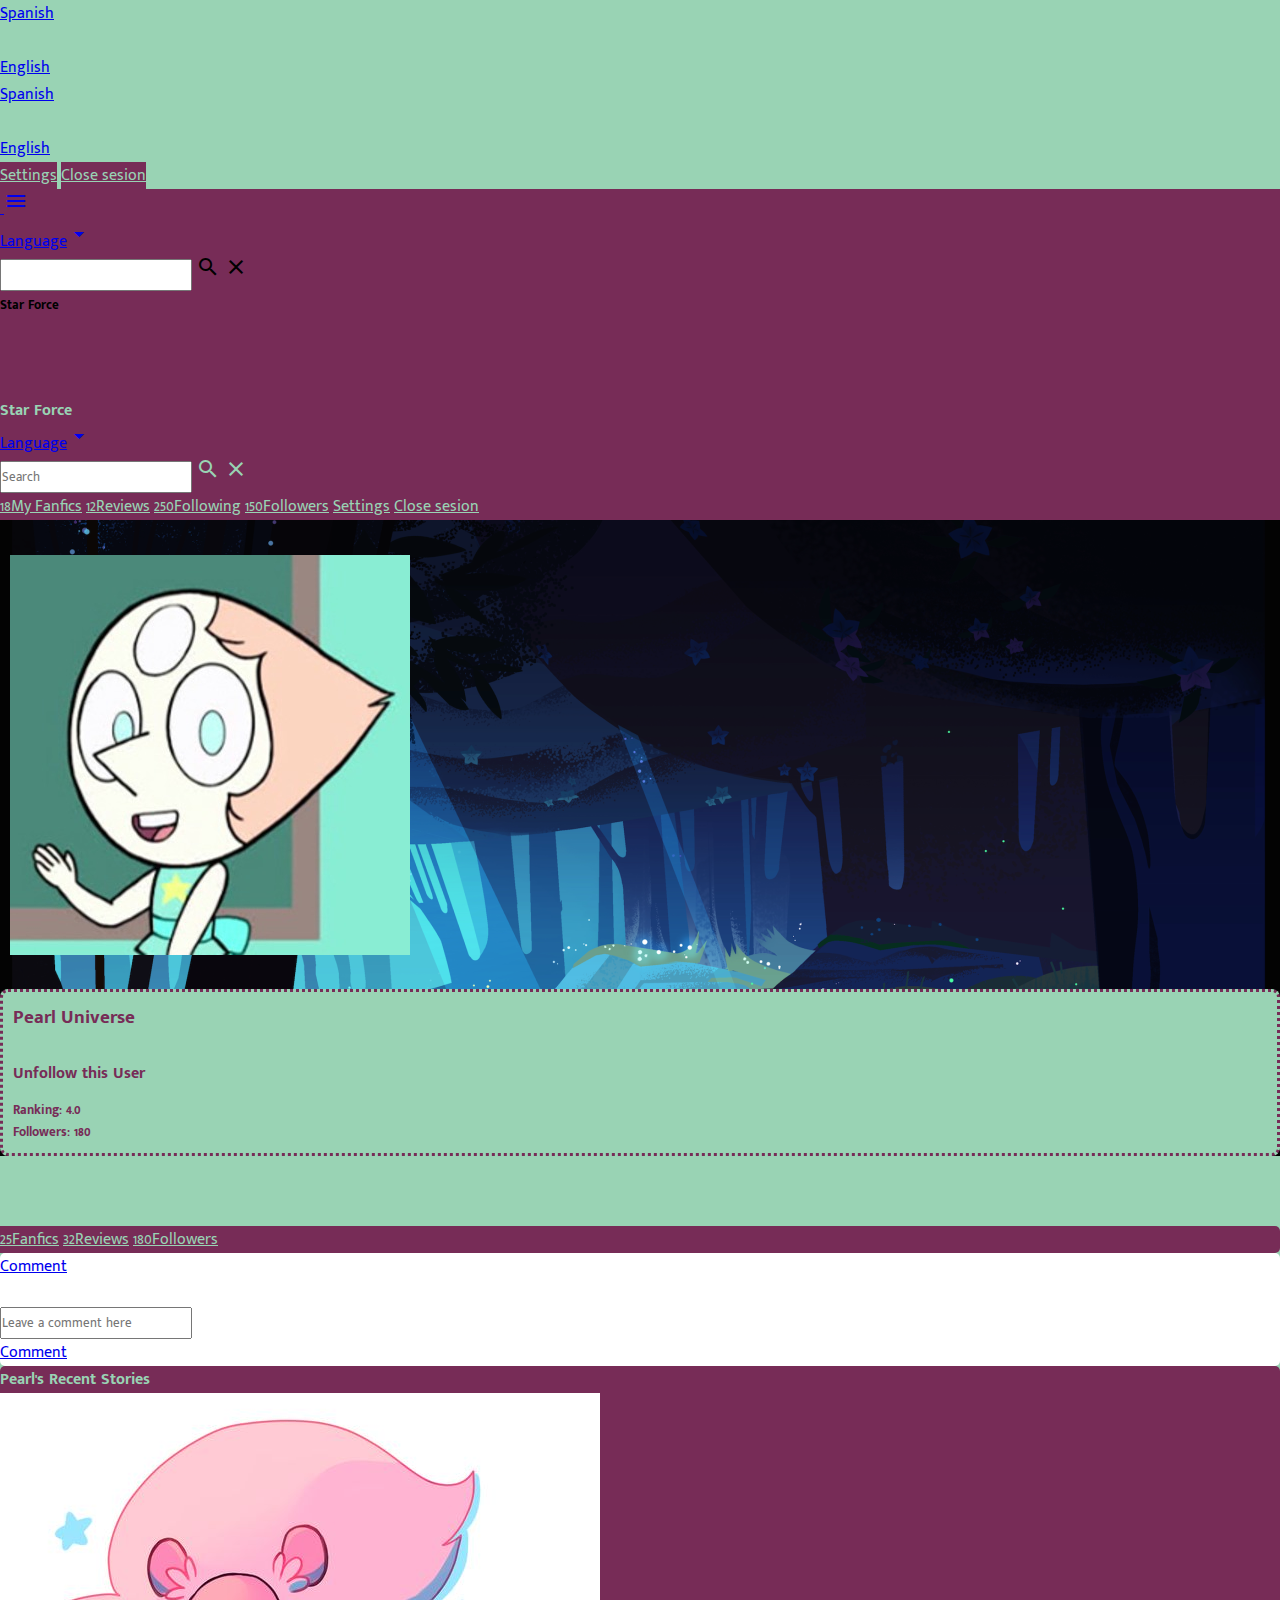
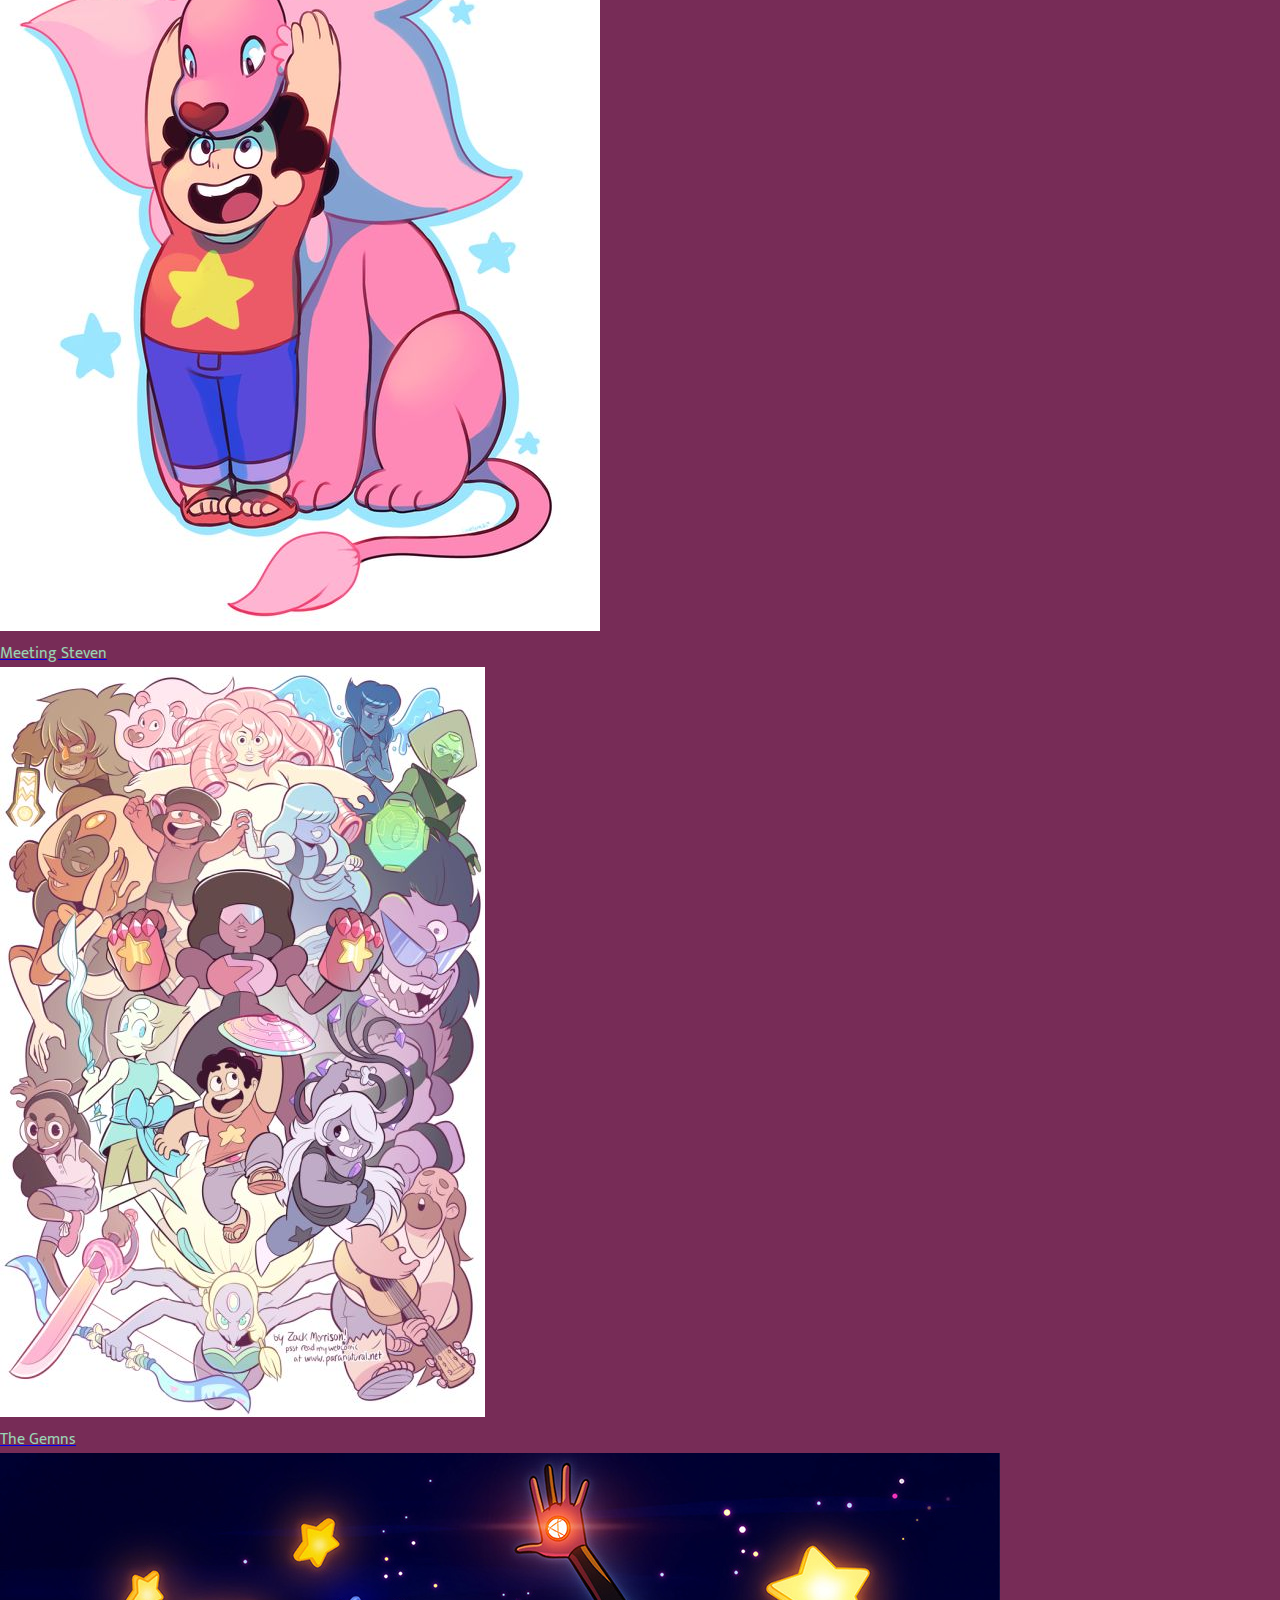
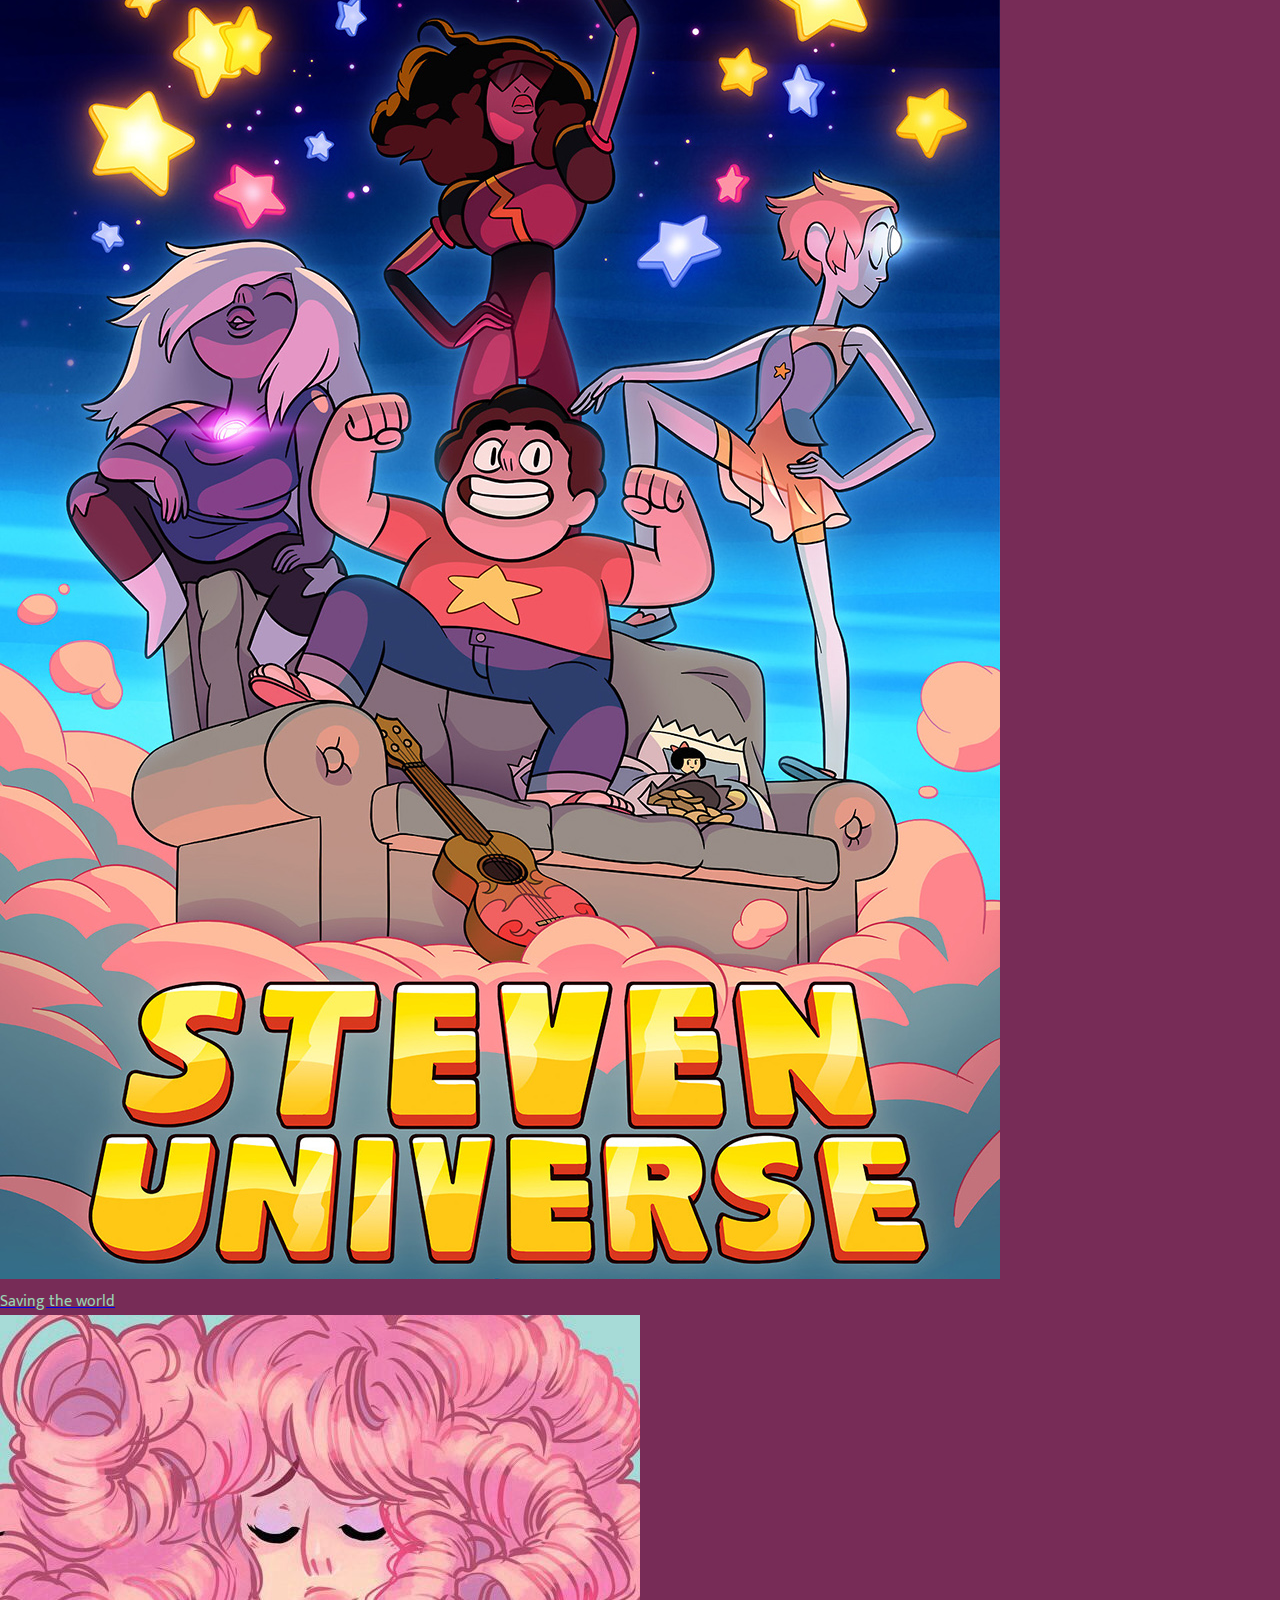
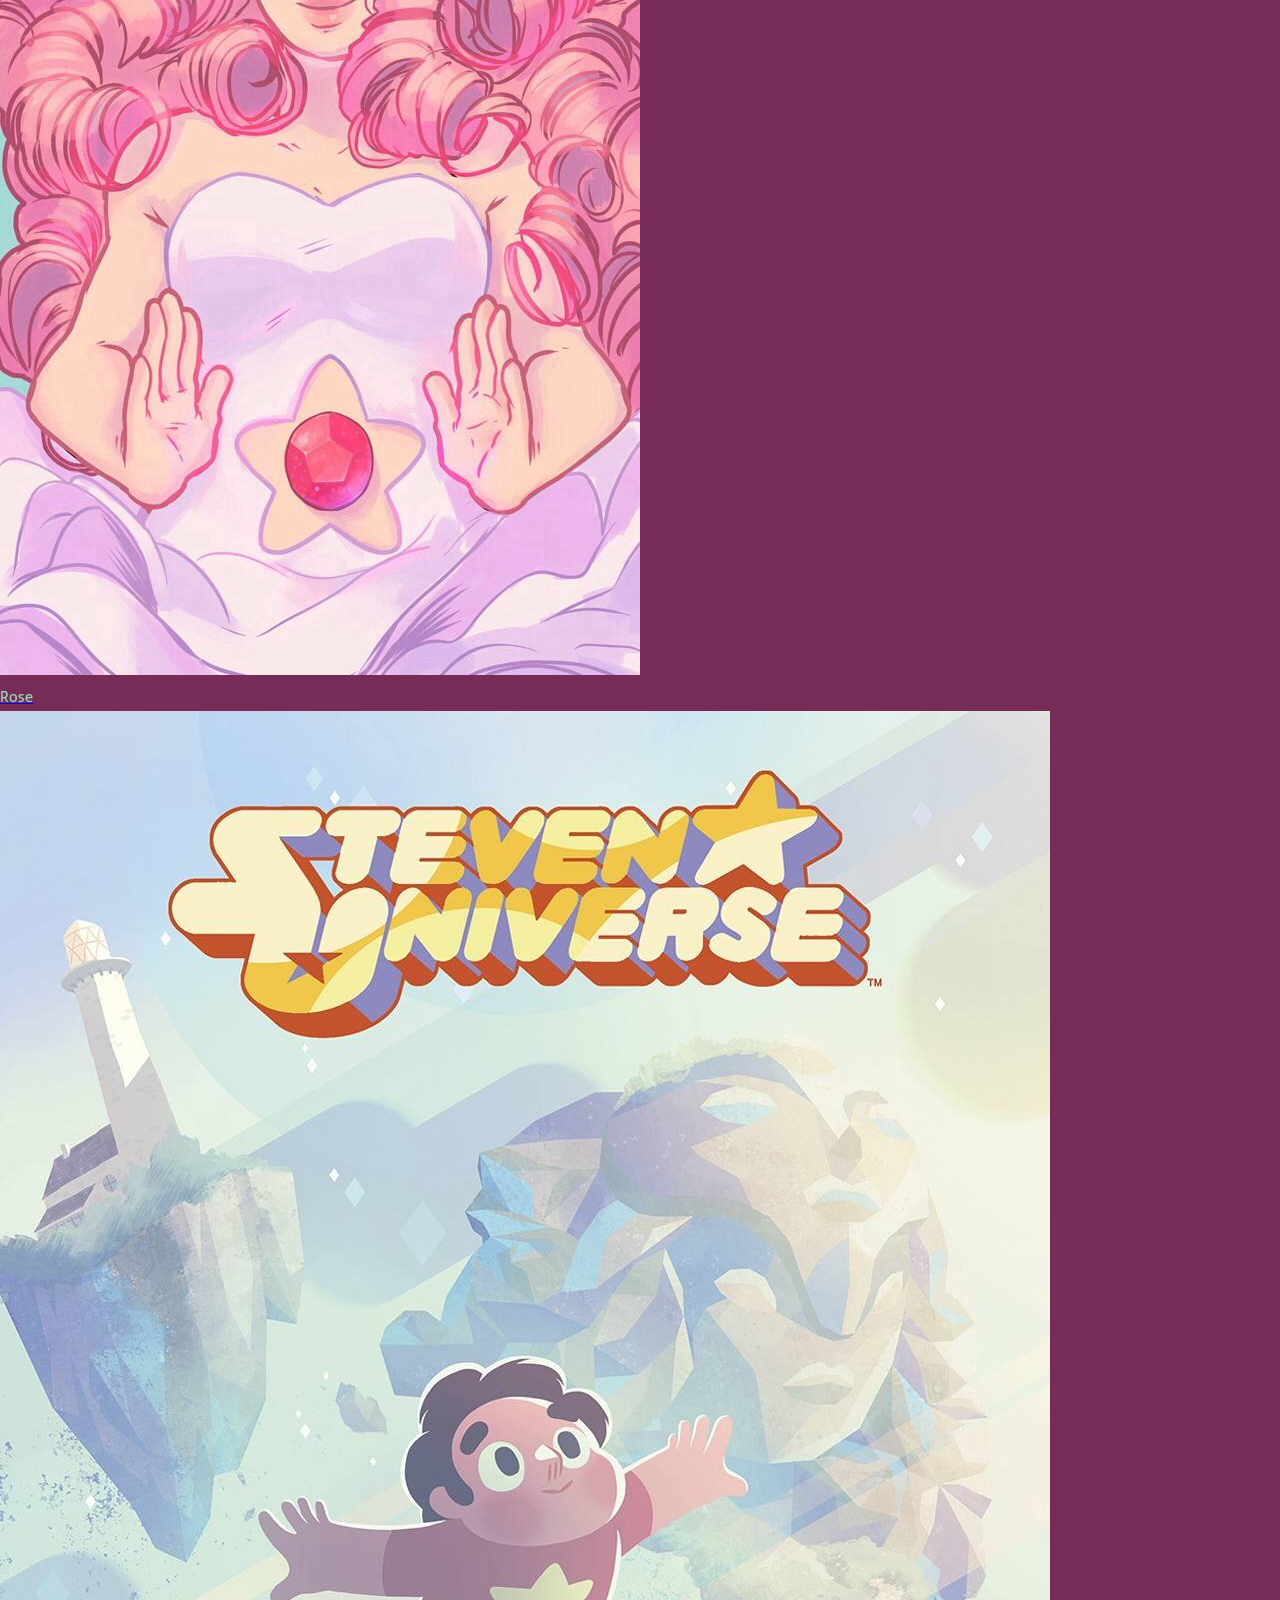
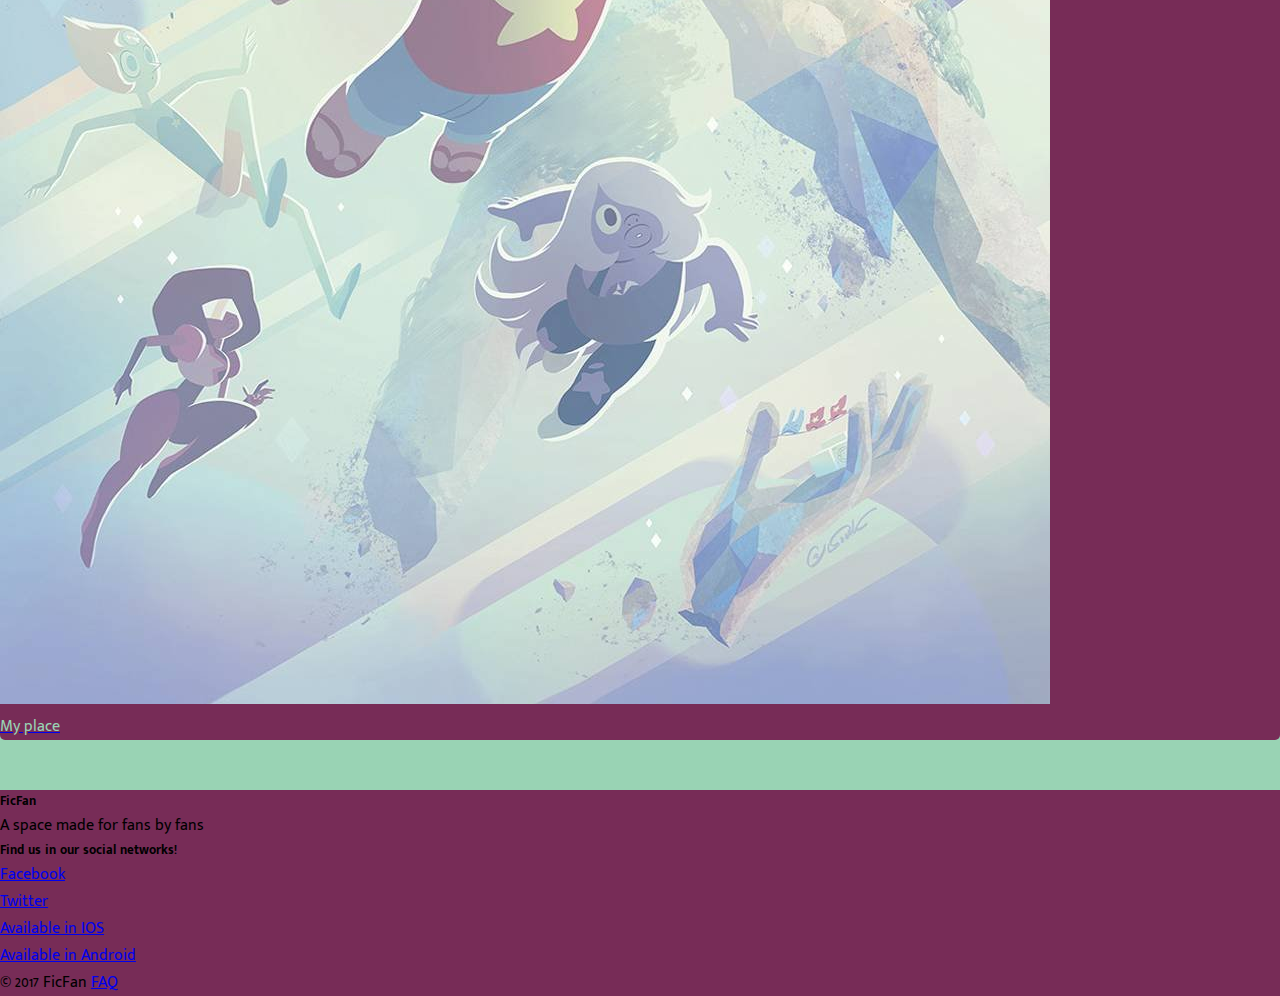
==== friend.html @ 07474cf7 "tercer html" ====
<!DOCTYPE html>
<html lang="en">
<head>
	<meta charset="UTF-8">
	<title>FicFan</title>
	<meta name="viewport" content="width=device-width, initial-scale=1.0, maximum-scale=1.0">
  <link rel="stylesheet" href="https://cdnjs.cloudflare.com/ajax/libs/materialize/0.100.2/css/materialize.min.css">
  <link href="https://fonts.googleapis.com/icon?family=Material+Icons" rel="stylesheet">
   <!-- Mukta Malar Tipografía -->
  <link href="https://fonts.googleapis.com/css?family=Mukta+Malar:400,500,700,800" rel="stylesheet">
  <link rel="stylesheet" href="assets/css/style.css">
  <link rel="stylesheet" href="assets/css/style.css">
</head>
<body>
	<!-- NavBar -->
	<ul id="dropdown1" class="dropdown-content">
	  <li><a href="#!">Spanish</a></li>
	  <li class="divider"></li>
	  <li><a href="#!">English</a></li>
	</ul>
	<ul id="dropdown2" class="dropdown-content">
	  <li><a href="#!">Spanish</a></li>
	  <li class="divider"></li>
	  <li><a href="#!">English</a></li>
	</ul>
	<ul id="dropdown3" class="dropdown-content">
	  <li>
	  	<div class="collection">
				<a href="#!" class="collection-item"><span class="badge"><i class="fas fa-cogs right-align"></i></span>Settings</a>
				<a href="index.html" class="collection-item" id="close"><span class="badge"><i class="fas fa-times"></i></span>Close sesion</a>
			</div>
	  </li>
	</ul>
	<div class="navbar-fixed">
		<nav>
		  <div class="nav-wrapper">
		    <a href="#!" class="brand-logo">
		    	<img src="assets/img/1_Primary_logo_on_transparent_321x642.png" alt="">
		    </a>
		    <a href="#" data-activates="mobile-demo" class="button-collapse">
		    	<i class="material-icons">menu</i>
		    </a>
		    <ul class="right hide-on-med-and-down">
		    	<li><a class="dropdown-button" href="#!" data-activates="dropdown1">Language<i class="material-icons right">arrow_drop_down</i></a></li>
		    	<li>
		    		<form>
			        <div class="input-field">
			          <input id="search" type="search" required>
			          <label class="label-icon" for="search"><i class="material-icons">search</i></label>
			          <i class="material-icons">close</i>
			        </div>
			      </form>
		    	</li>
		    	<li>
		    		<h5>Star Force</h5>
		    	</li>
		      <li><a href="user.html"><img class="responsive-img circle profile" style="width: 50px;" src="assets/img/profile.jpg" alt=""></a></li>
		      <li><a class="dropdown-button" href="#!" data-activates="dropdown3"><i class="fas fa-ellipsis-v"></i></a></li>
		    </ul>
			</div>
		</nav>
	</div>
	<div class="nav-wrapper">
    <ul class="side-nav" id="mobile-demo">
    	<li>
    		<div class="container">
    			<div class="row">
    				<div class="col s4">
    					<img class="responsive-img circle profile" style="width: 50px;" src="assets/img/profile.jpg" alt="">
    				</div>
    				<div class="col s8">
    					<h4>Star Force</h4>
    				</div>
    			</div>
    		</div>
    	</li>
    	<li><a class="dropdown-button" href="#!" data-activates="dropdown2">Language<i class="material-icons right">arrow_drop_down</i></a></li>
    	<li>
      	<form>
					<div class="input-field">
			      <input id="search" placeholder="Search" type="search" required>
			      <label class="label-icon" for="search"><i class="material-icons">search</i></label>
			      <i class="material-icons">close</i>
			    </div>
				</form>
			</li>
      <li>
			  <div class="collection">
					<a href="#!" class="collection-item"><span class="badge">18</span>My Fanfics</a>
					<a href="#!" class="collection-item"><span class="new badge">12</span>Reviews</a>
					<a href="#!" class="collection-item"><span class="badge">250</span>Following</a>
					<a href="#!" class="collection-item"><span class="badge">150</span>Followers</a>
					<a href="#!" class="collection-item"><span class="badge"><i class="fas fa-cogs right-align"></i></span>Settings</a>
					<a href="#!" class="collection-item"><span class="badge"><i class="fas fa-times"></i></span>Close sesion</a>
				</div>
      </li>
    </ul>
  </div>
	<!-- Sección perfil -->
	<section class="profilePage-friend">
		<div class="container">
			<div class="row">
				<div class="col s12 l4">
					<img class="responsive-img circle profile" src="assets/img/friend.jpeg" alt="">
				</div>
				<div class="col s12 l7 offset-l1 data">
					<div class="row">
						<div class="col s6 l6">
							<h3>Pearl Universe</h3>
						</div>
						<div class="col s6 l6 right-align">
							<b>Unfollow this User </b><a href="#"><i class="fas fa-user-times"></i></a>
						</div>
					</div>
					<div class="row">
						<div class="col l12">
							<h5>Ranking: 4.0</h5>
							<h5>Followers: 180</h5>
						</div>
					</div>
				</div>
			</div>
		</div>
	</section>
	<!-- Setting -->
	<section class="settings">
		<div class="container">
			<div class="row">
				<div class="col s12 l3">
					<div class="row">
						<div class="col l12 hide-on-small-only categorias">
							<div class="collection">
								<a href="#!" class="collection-item"><span class="badge">25</span>Fanfics</a>
								<a href="#!" class="collection-item"><span class="new badge">32</span>Reviews</a>
								<a href="#!" class="collection-item"><span class="badge">180</span>Followers</a>
							</div>
						</div>
					</div>
				</div>
				<div class="col s12 l8 offset-l1">
					<div class="row">
						<div class="col s12 l12 textarea">
							<div class="row">
								<ul class="tabs">
					        <li class="tab col s3"><a href="#test1">Comment</a></li>
					      </ul>
							</div>
							<div class="row">
								<div class="col l1">
									<img class="responsive-img circle profile" style="width: 50px;" src="assets/img/profile.jpg" alt="">
								</div>
								<div class="col l11">
									<input type="text" placeholder="Leave a comment here">
								</div>
							</div>
							<div class="row">
								<div class="col l2">
									<a class="waves-effect waves-light btn" href="#!">Comment</a>
								</div>
							</div>
						</div>
					</div>
					<div class="row">
						<div class="col s12 l12 stories center-align">
							<div class="carousel">
								<h4>Pearl's Recent Stories</h4>
						    <a class="carousel-item" href="#one!"><img src="assets/img/cover-friend5.jpg.jpg"><p>Meeting Steven</p></a>
						    <a class="carousel-item" href="#one!"><img src="assets/img/cover-friend2.jpg"><p>The Gemns</p></a>
						    <a class="carousel-item" href="#one!"><img src="assets/img/cover-friend3.jpg"><p>Saving the world</p></a>
						    <a class="carousel-item" href="#one!"><img src="assets/img/cover-friend4.jpg.jpg"><p>Rose</p></a>
						    <a class="carousel-item" href="#one!"><img src="assets/img/cover-friend1.jpg"><p>My place</p></a>
						  </div>
						</div>
					</div>
				</div>
			</div>
		</div>
	</section>
	<!-- footer -->
  <footer class="page-footer">
    <div class="container">
      <div class="row">
        <div class="col l6 s12">
          <h5 class="white-text">FicFan</h5>
          <p class="grey-text text-lighten-4">A space made for fans by fans</p>
    		</div>
		    <div class="col l4 offset-l2 s12">
		      <h5 class="white-text">Find us in our social networks!</h5>
		      <ul>
		        <li><a class="grey-text text-lighten-3" href="#!"><i class="fab fa-facebook-f"></i>Facebook</a></li>
		        <li><a class="grey-text text-lighten-3" href="#!"><i class="fab fa-twitter"> </i> Twitter</a></li>
		        <li><a class="grey-text text-lighten-3" href="#!"><i class="fab fa-apple"> </i> Available in IOS</a></li>
		        <li><a class="grey-text text-lighten-3" href="#!"><i class="fab fa-android"> </i> Available in Android</a></li>
		      </ul>
		    </div>
		  </div>
		</div>
    <div class="footer-copyright">
      <div class="container">
        © 2017 FicFan
        <a class="grey-text text-lighten-4 right" href="#!">FAQ</a>
      </div>
    </div>
  </footer>

	<!-- Scripts -->
  <script src="https://ajax.googleapis.com/ajax/libs/jquery/3.2.1/jquery.min.js"></script>
  <script src="https://cdnjs.cloudflare.com/ajax/libs/materialize/0.100.2/js/materialize.min.js"></script>
  <script defer src="https://use.fontawesome.com/releases/v5.0.2/js/all.js"></script>
  <script src="assets/js/app.js"></script>
</body>
</html>
---- assets/css/style.css ----
* {
	box-sizing: border-box;
	margin: 0;
	padding: 0;
	font-family: 'Mukta Malar', sans-serif;
}

body {
	background-color: #99D3B4;
}

nav {
	background-color: #772C57;
}

.side-nav {
	background-color: #772C57;
	color: #99D3B4;
}

.brand-logo img {
	width: 100%;
	height: auto;
}

.star {
	width: 50%;
	margin-top: 50px;
}

.ficfan {
	width: 100%;
	height: auto;
	padding: 30px;
}

.info {
	background-image: url(../img/Pixtopia_background_-_Outside_Pixie_Mirror_Office.png);
	background-repeat: no-repeat;
	background-size: cover;
	background-position: bottom;
	color: #772C57;
}

.panel {
	width: 100%;
	height: auto;
	padding: 10px;
	margin-bottom: 20px;
	background-color: #99D3B4;
	border-radius: 8px;
}

.settings {
	width: 100%;
	height: auto;
	padding: 50px 0;
	background-color: #99D3B4;
}

.settings h3 {
	font-weight: bolder;
}

.categorias,.popular,.reciente {
	background-color: #772C57;
	border-radius: 5px;
	color: white;
}

.categorias ul li a {
	text-decoration: none;
	color: white;
	padding: 10px;
	font-size: 20px;
}

.stories {
	width: 100%;
	height: auto;
	background-color: #772C57;
	border-radius: 5px;
	color: #99D3B4;
}

.stories a p {
	color: #99D3B4;
	text-decoration: none;
}

.button {
	width: 100%;
	margin: 20px 0;
	background-color: #772C57;
}

.collection .collection-item {
	border: none;
	background-color: #772C57;
	color: #99D3B4;
}

.collection {
	border: none;
}

.profile {
	margin: 5px 10px;
}

.profilePage {
	background-image: url(../img/background.jpg);
	background-repeat: no-repeat;
	background-size: cover;
	background-position: center;
	padding-top: 30px;
	color: #772C57;
}

.profilePage-friend {
	background-image: url(../img/background-friend.png);
	background-repeat: no-repeat;
	background-size: cover;
	background-position: center;
	padding-top: 30px;
	color: #772C57;
}

.data {
	width: 100%;
	height: auto;
	padding: 10px;
	border-radius: 8px;
	border: dotted 3px;
	background-color: #99D3B4;
	color: #772C57;
	margin: 20px 0;
}

.facebook-btn {
	background-color: #4267b2;
  color: #FFF;
  font-weight: 500;
  width: 100%;
  margin-top: -30px;
  margin-bottom: 10px;
}

#login-modal h4, #signup-modal h4 {
  text-transform: uppercase;
  font-size: 25px;
  font-weight: 800;
  background-color: #772C57;
  color: #fff;
  margin-top: -10px;
}

#login-modal p, #signup-modal p {
	color: #772C57;
}

.welcome {
	font-weight: 800;
	font-size: 15px;
}

svg.svg-inline--fa.fa-facebook-f.fa-w-9 {
	margin-right: 12px;
}

#login-modal hr, #signup-modal hr {
	border: 1px solid #772C57;
	margin-top: 10px;
}

.start-btn {
	background-color: #772C57;
	color: #fff;
	width: 100%;
	-webkit-box-shadow: 0 2px 2px 0 rgba(0,0,0,0.14), 0 1px 5px 0 rgba(0,0,0,0.12), 0 3px 1px -2px rgba(0,0,0,0.2);
  box-shadow: 0 2px 2px 0 rgba(0,0,0,0.14), 0 1px 5px 0 rgba(0,0,0,0.12), 0 3px 1px -2px rgba(0,0,0,0.2);
}

input:not([type]), input[type=text]:not(.browser-default), input[type=password]:not(.browser-default), input[type=email]:not(.browser-default), input[type=url]:not(.browser-default), input[type=time]:not(.browser-default), input[type=date]:not(.browser-default), input[type=datetime]:not(.browser-default), input[type=datetime-local]:not(.browser-default), input[type=tel]:not(.browser-default), input[type=number]:not(.browser-default), input[type=search]:not(.browser-default), textarea.materialize-textarea {
	height: 2rem;
}

.page-footer {
	background-color: #772C57;
}

.fa-user-plus, .fa-user-times {
	font-size: 40px;
	color: white;
	padding: 5px;
}

.textarea{
	background-color: white;
	border-radius: 5px;
}
---- assets/css/style.css ----
* {
	box-sizing: border-box;
	margin: 0;
	padding: 0;
	font-family: 'Mukta Malar', sans-serif;
}

body {
	background-color: #99D3B4;
}

nav {
	background-color: #772C57;
}

.side-nav {
	background-color: #772C57;
	color: #99D3B4;
}

.brand-logo img {
	width: 100%;
	height: auto;
}

.star {
	width: 50%;
	margin-top: 50px;
}

.ficfan {
	width: 100%;
	height: auto;
	padding: 30px;
}

.info {
	background-image: url(../img/Pixtopia_background_-_Outside_Pixie_Mirror_Office.png);
	background-repeat: no-repeat;
	background-size: cover;
	background-position: bottom;
	color: #772C57;
}

.panel {
	width: 100%;
	height: auto;
	padding: 10px;
	margin-bottom: 20px;
	background-color: #99D3B4;
	border-radius: 8px;
}

.settings {
	width: 100%;
	height: auto;
	padding: 50px 0;
	background-color: #99D3B4;
}

.settings h3 {
	font-weight: bolder;
}

.categorias,.popular,.reciente {
	background-color: #772C57;
	border-radius: 5px;
	color: white;
}

.categorias ul li a {
	text-decoration: none;
	color: white;
	padding: 10px;
	font-size: 20px;
}

.stories {
	width: 100%;
	height: auto;
	background-color: #772C57;
	border-radius: 5px;
	color: #99D3B4;
}

.stories a p {
	color: #99D3B4;
	text-decoration: none;
}

.button {
	width: 100%;
	margin: 20px 0;
	background-color: #772C57;
}

.collection .collection-item {
	border: none;
	background-color: #772C57;
	color: #99D3B4;
}

.collection {
	border: none;
}

.profile {
	margin: 5px 10px;
}

.profilePage {
	background-image: url(../img/background.jpg);
	background-repeat: no-repeat;
	background-size: cover;
	background-position: center;
	padding-top: 30px;
	color: #772C57;
}

.profilePage-friend {
	background-image: url(../img/background-friend.png);
	background-repeat: no-repeat;
	background-size: cover;
	background-position: center;
	padding-top: 30px;
	color: #772C57;
}

.data {
	width: 100%;
	height: auto;
	padding: 10px;
	border-radius: 8px;
	border: dotted 3px;
	background-color: #99D3B4;
	color: #772C57;
	margin: 20px 0;
}

.facebook-btn {
	background-color: #4267b2;
  color: #FFF;
  font-weight: 500;
  width: 100%;
  margin-top: -30px;
  margin-bottom: 10px;
}

#login-modal h4, #signup-modal h4 {
  text-transform: uppercase;
  font-size: 25px;
  font-weight: 800;
  background-color: #772C57;
  color: #fff;
  margin-top: -10px;
}

#login-modal p, #signup-modal p {
	color: #772C57;
}

.welcome {
	font-weight: 800;
	font-size: 15px;
}

svg.svg-inline--fa.fa-facebook-f.fa-w-9 {
	margin-right: 12px;
}

#login-modal hr, #signup-modal hr {
	border: 1px solid #772C57;
	margin-top: 10px;
}

.start-btn {
	background-color: #772C57;
	color: #fff;
	width: 100%;
	-webkit-box-shadow: 0 2px 2px 0 rgba(0,0,0,0.14), 0 1px 5px 0 rgba(0,0,0,0.12), 0 3px 1px -2px rgba(0,0,0,0.2);
  box-shadow: 0 2px 2px 0 rgba(0,0,0,0.14), 0 1px 5px 0 rgba(0,0,0,0.12), 0 3px 1px -2px rgba(0,0,0,0.2);
}

input:not([type]), input[type=text]:not(.browser-default), input[type=password]:not(.browser-default), input[type=email]:not(.browser-default), input[type=url]:not(.browser-default), input[type=time]:not(.browser-default), input[type=date]:not(.browser-default), input[type=datetime]:not(.browser-default), input[type=datetime-local]:not(.browser-default), input[type=tel]:not(.browser-default), input[type=number]:not(.browser-default), input[type=search]:not(.browser-default), textarea.materialize-textarea {
	height: 2rem;
}

.page-footer {
	background-color: #772C57;
}

.fa-user-plus, .fa-user-times {
	font-size: 40px;
	color: white;
	padding: 5px;
}

.textarea{
	background-color: white;
	border-radius: 5px;
}
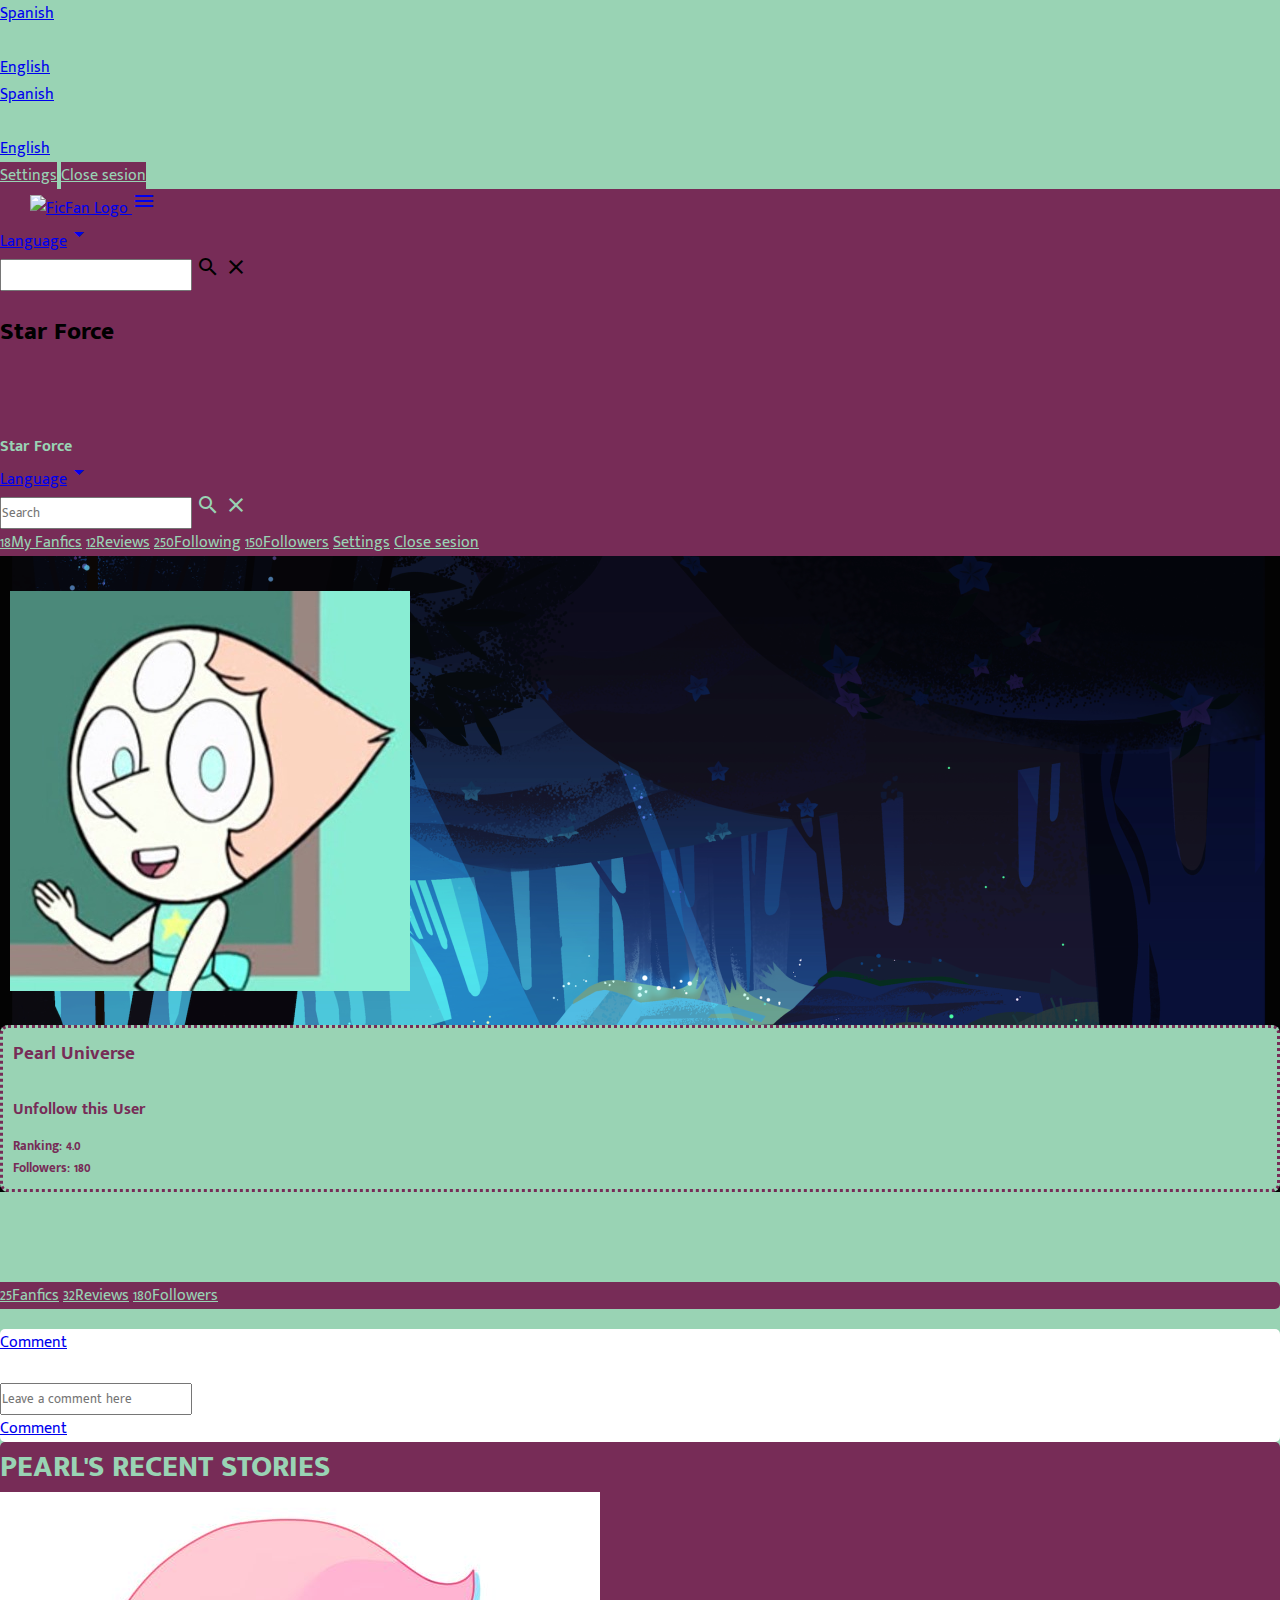
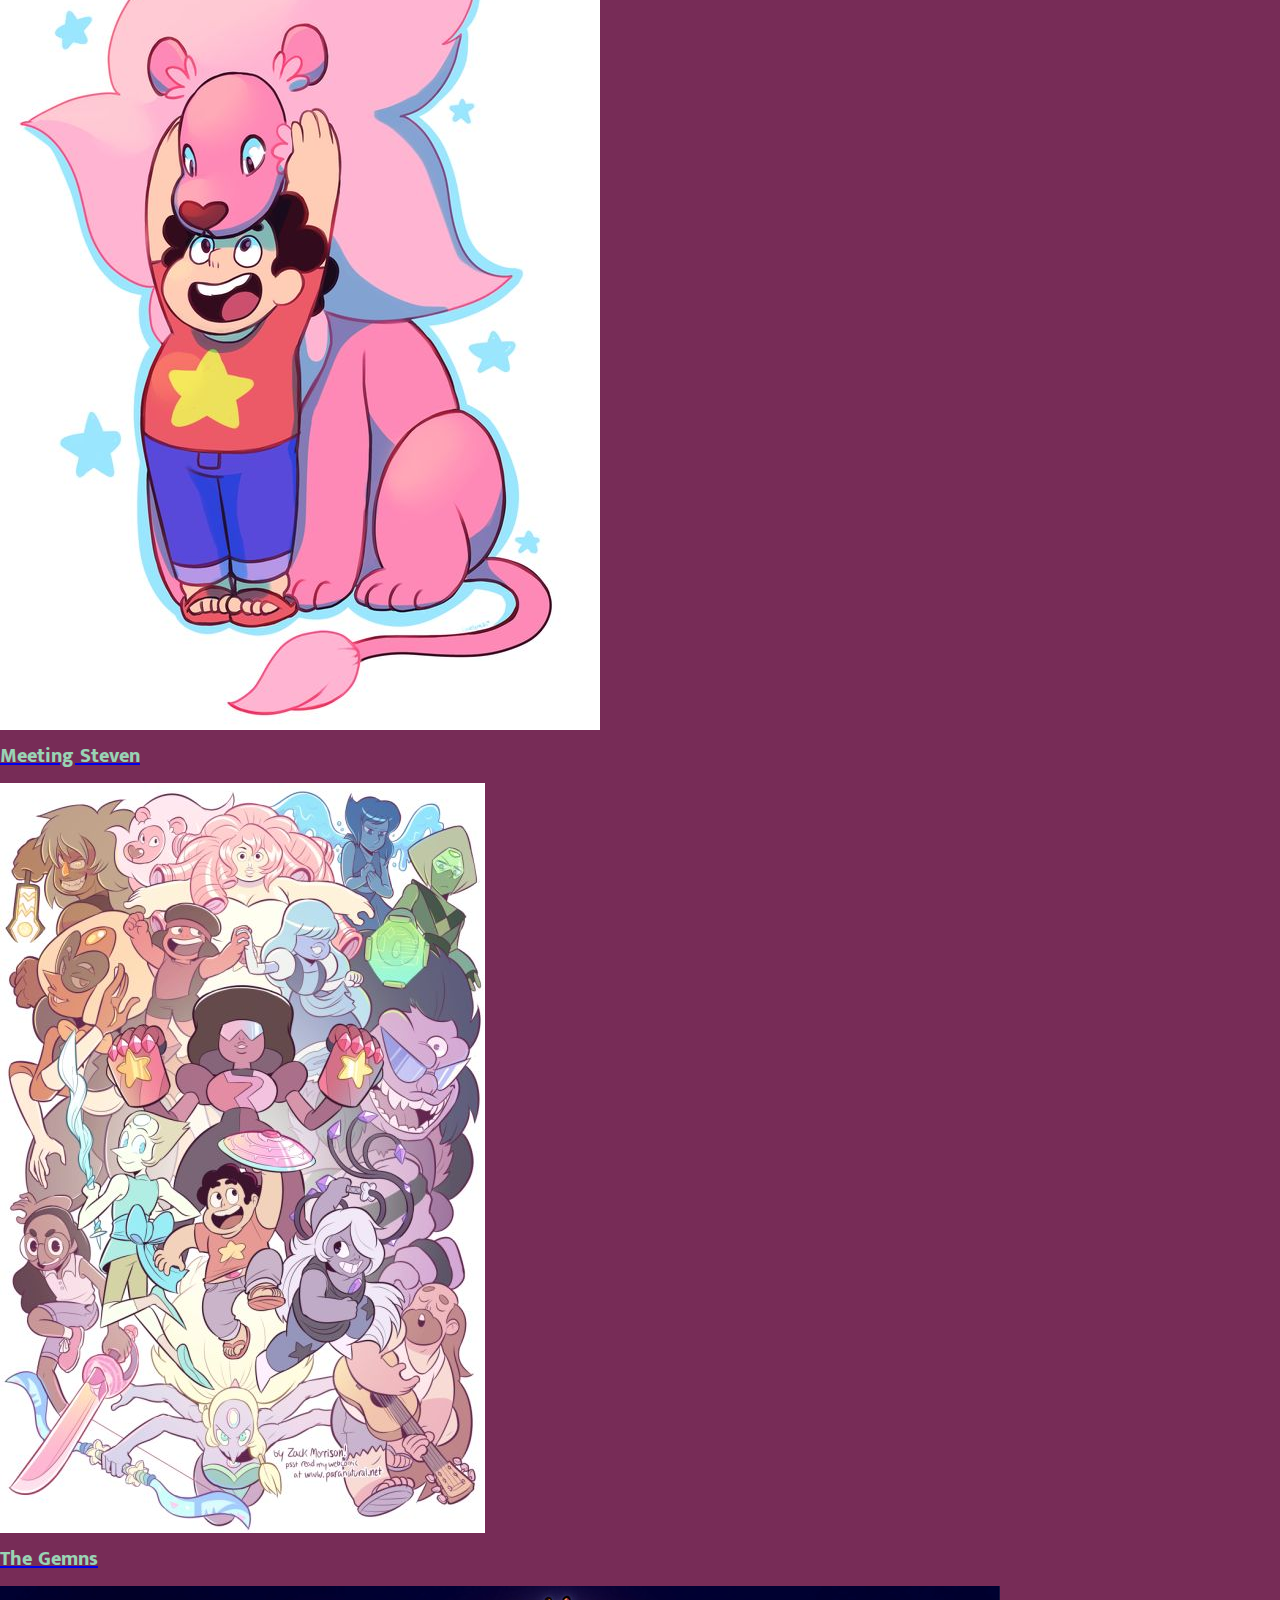
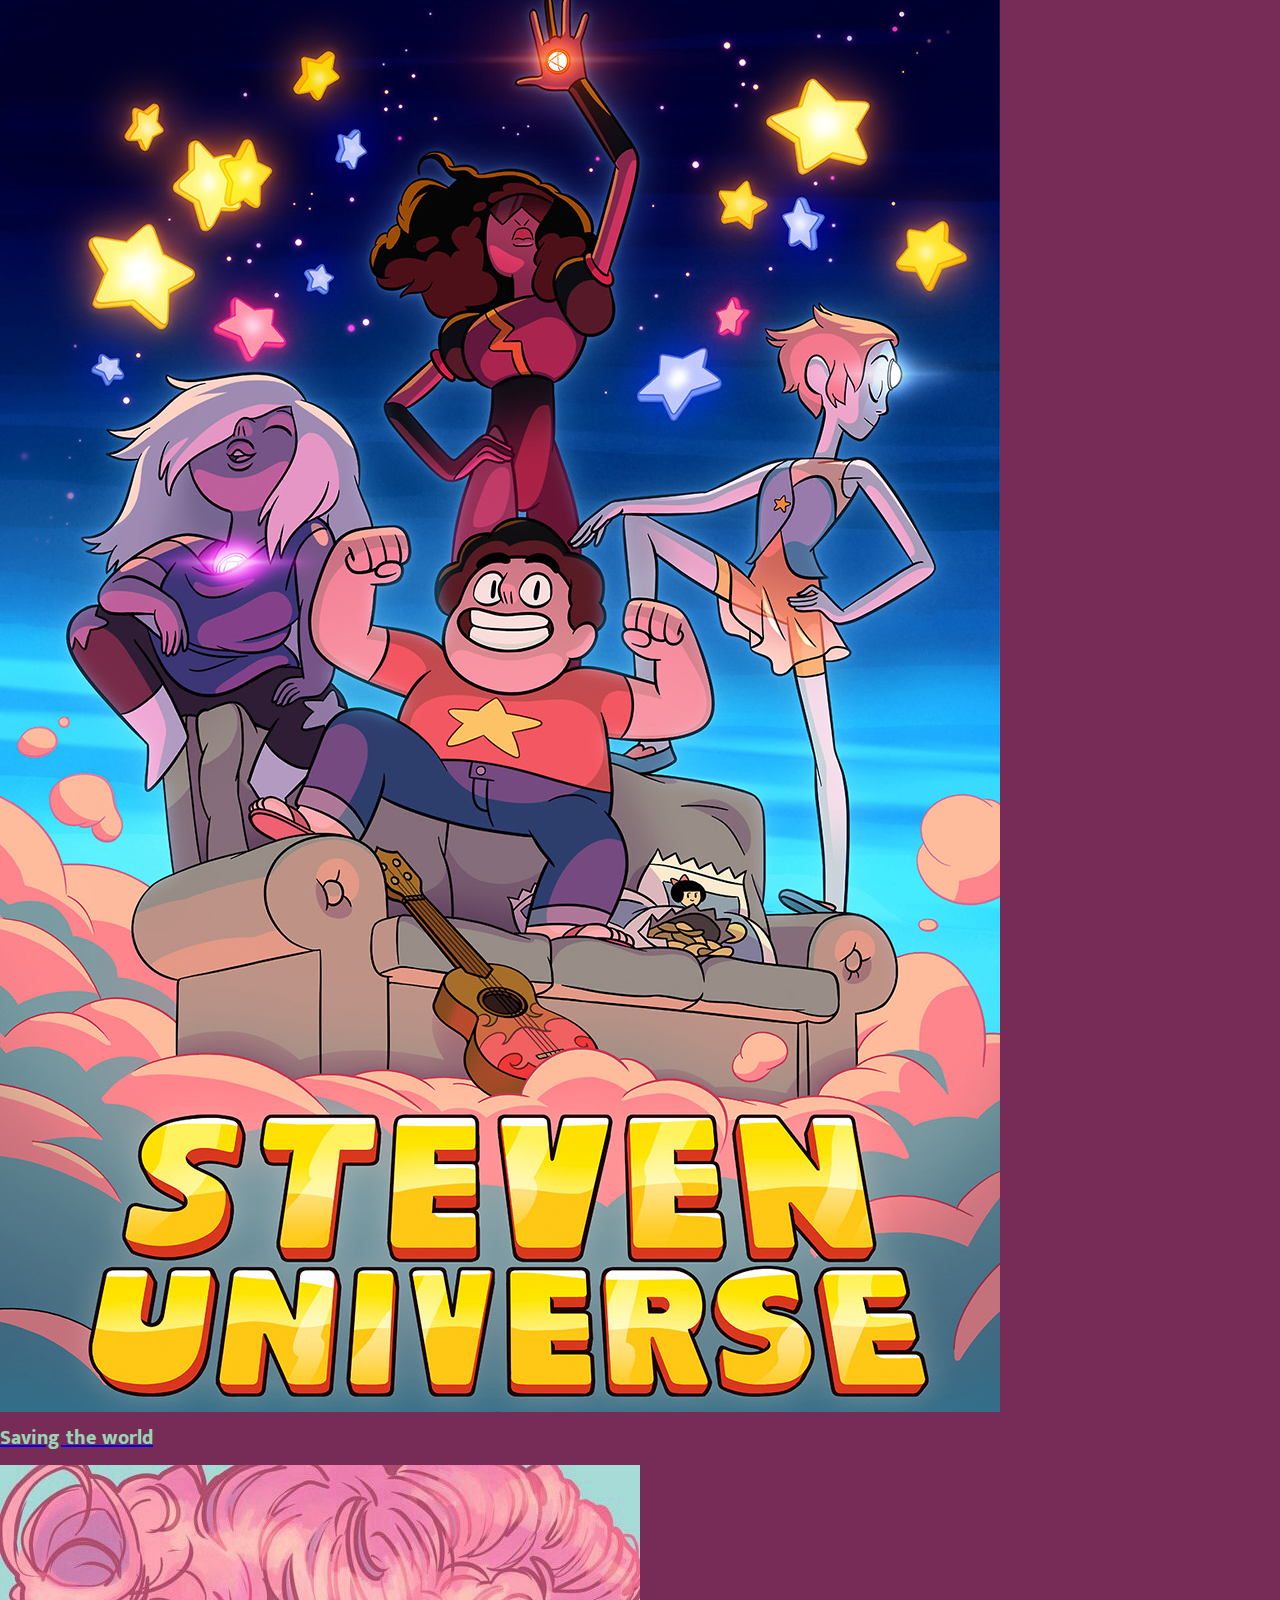
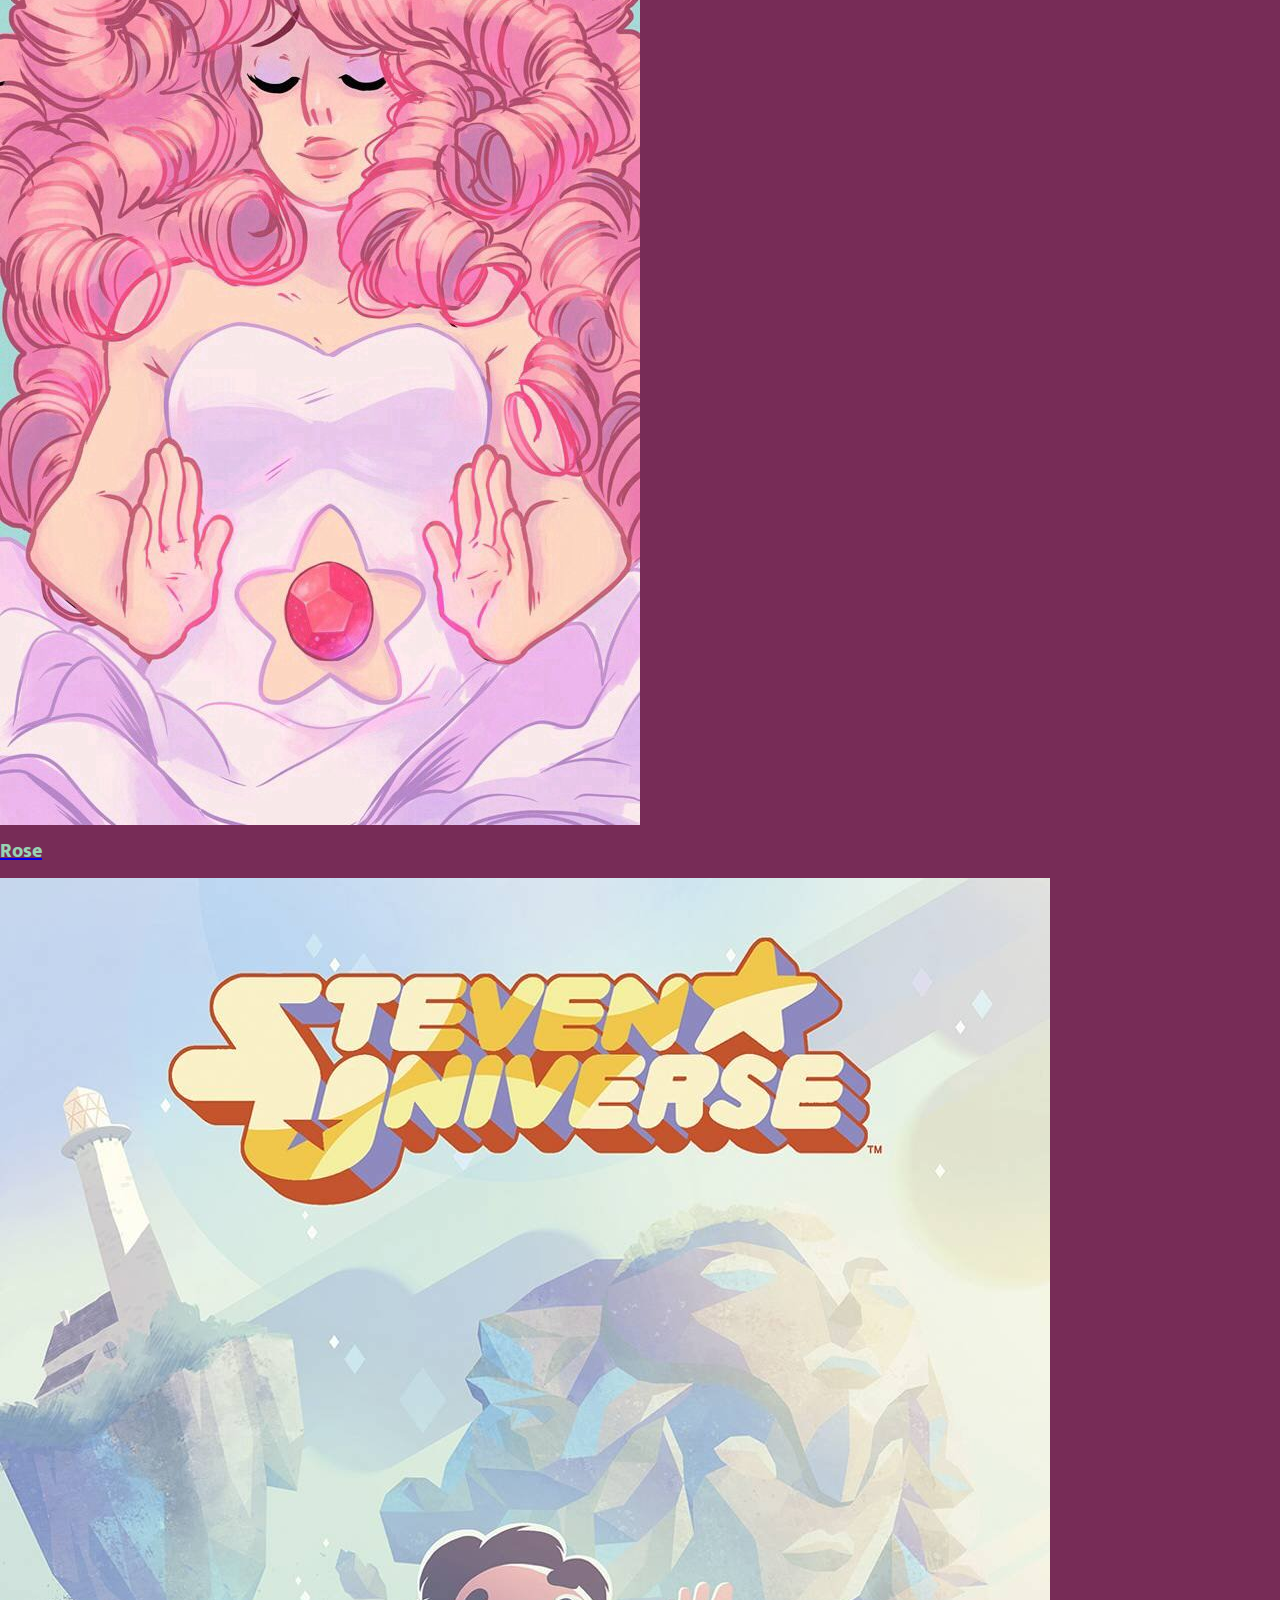
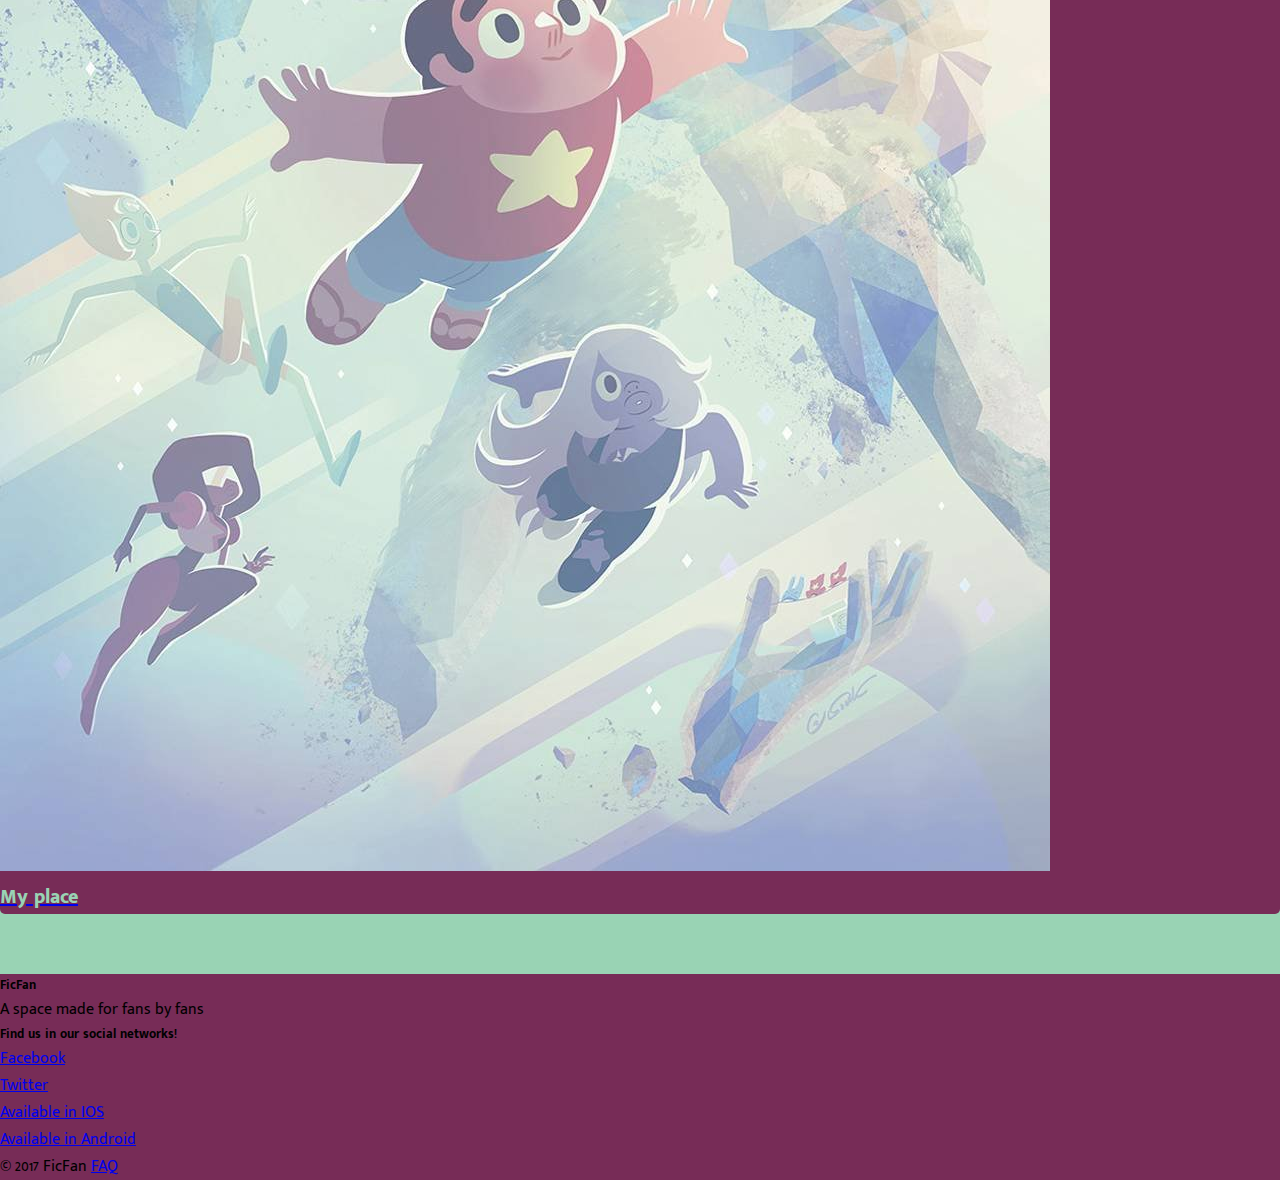
==== commit 91ee5eb0: "resolving conflicts" ====
--- a/friend.html
+++ b/friend.html
@@ -2,14 +2,16 @@
 <html lang="en">
 <head>
 	<meta charset="UTF-8">
-	<title>FicFan</title>
+	<title>FicFan - Pearl's Profile</title>
 	<meta name="viewport" content="width=device-width, initial-scale=1.0, maximum-scale=1.0">
   <link rel="stylesheet" href="https://cdnjs.cloudflare.com/ajax/libs/materialize/0.100.2/css/materialize.min.css">
   <link href="https://fonts.googleapis.com/icon?family=Material+Icons" rel="stylesheet">
    <!-- Mukta Malar Tipografía -->
   <link href="https://fonts.googleapis.com/css?family=Mukta+Malar:400,500,700,800" rel="stylesheet">
   <link rel="stylesheet" href="assets/css/style.css">
-  <link rel="stylesheet" href="assets/css/style.css">
+  <!-- Favicon -->
+  <link rel="shortcut icon" href="assets/img/favicon.png" type="image/png">
+  <link rel="icon" href="assets/img/favicon.png" type="image/png">
 </head>
 <body>
 	<!-- NavBar -->
@@ -34,8 +36,8 @@
 	<div class="navbar-fixed">
 		<nav>
 		  <div class="nav-wrapper">
-		    <a href="#!" class="brand-logo">
-		    	<img src="assets/img/1_Primary_logo_on_transparent_321x642.png" alt="">
+		    <a href="newsfeed.html" class="brand-logo responsive-img">
+		    	<img src="assets/img/ficfan-logo.png" alt="FicFan Logo">
 		    </a>
 		    <a href="#" data-activates="mobile-demo" class="button-collapse">
 		    	<i class="material-icons">menu</i>
@@ -66,7 +68,7 @@
     		<div class="container">
     			<div class="row">
     				<div class="col s4">
-    					<img class="responsive-img circle profile" style="width: 50px;" src="assets/img/profile.jpg" alt="">
+    					<a href="user.html"><img class="responsive-img circle profile" style="width: 50px;" src="assets/img/profile.jpg" alt=""></a>
     				</div>
     				<div class="col s8">
     					<h4>Star Force</h4>
@@ -113,8 +115,13 @@
 						</div>
 					</div>
 					<div class="row">
-						<div class="col l12">
+						<div class="col l12 profile-card">
 							<h5>Ranking: 4.0</h5>
+              <i class="fas fa-star"></i>
+              <i class="fas fa-star"></i>
+              <i class="fas fa-star"></i>
+              <i class="fas fa-star"></i>
+              <i class="far fa-star"></i>
 							<h5>Followers: 180</h5>
 						</div>
 					</div>
--- a/assets/css/style.css
+++ b/assets/css/style.css
@@ -19,8 +19,9 @@
 }
 
 .brand-logo img {
-	width: 100%;
-	height: auto;
+    width: auto;
+    height: 57px;
+    margin-left: 30px;
 }
 
 .star {
@@ -29,9 +30,9 @@
 }
 
 .ficfan {
-	width: 100%;
-	height: auto;
-	padding: 30px;
+	width: 59%;
+	height: auto;
+	padding: 10px;
 }
 
 .info {
@@ -66,6 +67,7 @@
 	background-color: #772C57;
 	border-radius: 5px;
 	color: white;
+	margin: 20px 0;
 }
 
 .categorias ul li a {
@@ -155,24 +157,6 @@
   margin-top: -10px;
 }
 
-#login-modal p, #signup-modal p {
-	color: #772C57;
-}
-
-.welcome {
-	font-weight: 800;
-	font-size: 15px;
-}
-
-svg.svg-inline--fa.fa-facebook-f.fa-w-9 {
-	margin-right: 12px;
-}
-
-#login-modal hr, #signup-modal hr {
-	border: 1px solid #772C57;
-	margin-top: 10px;
-}
-
 .start-btn {
 	background-color: #772C57;
 	color: #fff;
@@ -181,9 +165,6 @@
   box-shadow: 0 2px 2px 0 rgba(0,0,0,0.14), 0 1px 5px 0 rgba(0,0,0,0.12), 0 3px 1px -2px rgba(0,0,0,0.2);
 }
 
-input:not([type]), input[type=text]:not(.browser-default), input[type=password]:not(.browser-default), input[type=email]:not(.browser-default), input[type=url]:not(.browser-default), input[type=time]:not(.browser-default), input[type=date]:not(.browser-default), input[type=datetime]:not(.browser-default), input[type=datetime-local]:not(.browser-default), input[type=tel]:not(.browser-default), input[type=number]:not(.browser-default), input[type=search]:not(.browser-default), textarea.materialize-textarea {
-	height: 2rem;
-}
 
 .page-footer {
 	background-color: #772C57;
@@ -195,8 +176,295 @@
 	padding: 5px;
 }
 
-.textarea{
+.textarea {
 	background-color: white;
 	border-radius: 5px;
 }
 
+
+
+.fan-cover {
+	border: 1px solid gray;
+}
+
+#login-modal p, #signup-modal p {
+	color: #772C57;
+}
+
+.welcome {
+	font-weight: 800;
+	font-size: 15px;
+} 
+
+svg.svg-inline--fa.fa-facebook-f.fa-w-9 {
+	margin-right: 12px;
+}
+
+#login-modal hr, #signup-modal hr {
+	border: 1px solid #772C57;
+	margin-top: 10px;
+}
+
+.start-btn {
+	background-color: #772C57;
+	color: #fff;
+	width: 100%;
+	-webkit-box-shadow: 0 2px 2px 0 rgba(0,0,0,0.14), 0 1px 5px 0 rgba(0,0,0,0.12), 0 3px 1px -2px rgba(0,0,0,0.2);
+  box-shadow: 0 2px 2px 0 rgba(0,0,0,0.14), 0 1px 5px 0 rgba(0,0,0,0.12), 0 3px 1px -2px rgba(0,0,0,0.2);
+}
+
+input:not([type]), input[type=text]:not(.browser-default), input[type=password]:not(.browser-default), input[type=email]:not(.browser-default), input[type=url]:not(.browser-default), input[type=time]:not(.browser-default), input[type=date]:not(.browser-default), input[type=datetime]:not(.browser-default), input[type=datetime-local]:not(.browser-default), input[type=tel]:not(.browser-default), input[type=number]:not(.browser-default), input[type=search]:not(.browser-default), textarea.materialize-textarea {
+	height: 2rem;
+}
+
+/*
+Corrección del Search en Chrome
+
+.nav-wrapper .input-field {
+	margin-top: 20px;
+}*/
+
+.comment {
+	background-color: #fff;
+	width: 100%;
+	height: auto;
+	margin-top: 20px;
+	border-radius: 4px;
+	margin-bottom: 20px;
+	padding-top: 5px;
+}
+
+.post {
+	background-color: #fff;
+	width: 100%;
+	height: auto;
+}
+
+#post, #comment-post, #comment-post2, #comment-post3 {
+	margin-top: -20px;
+}
+
+.text-post {
+	color: #772C57;
+	font-weight: 800;
+  margin-left: -15px;
+	margin-top: 25px;
+	font-size: 15px;
+	cursor: pointer;
+	transition-property: color;
+  transition-duration: .3s;
+  transition-timing-function: ease-in-out;
+}
+
+.text-post:hover, .name-comment:hover {
+	color: #aa5385;
+}
+
+.text {
+	color: #ad7494;
+	font-size: 14px;
+	margin-right: 10px;
+}
+
+.profile-post {
+	margin-top: 5px;
+	cursor: pointer;
+	transition-property: opacity;
+  transition-duration: .3s;
+  transition-timing-function: ease-in-out;
+}
+
+.profile-post:hover, .comment-profile:hover {
+	opacity: 0.7;
+}
+
+.delete-post, #unfollow, #unfollow2, #unfollow3, .star-rate {
+	margin-top: 20px;
+	color: #868e96;
+	transition-property: color;
+  transition-duration: .3s;
+  transition-timing-function: ease-in-out;
+  cursor: pointer;
+}
+
+.delete-post:hover, #unfollow:hover, #unfollow2:hover, #unfollow3:hover, .star-rate:hover {
+	color: initial;
+}
+
+.fa-heart, #heart {
+	color: #868e96;
+	margin-left: 10px;
+	transition-property: color;
+  transition-duration: .3s;
+  transition-timing-function: ease-in-out;
+  cursor: pointer;
+}
+
+.fa-heart:hover, #heart:hover {
+	color: crimson;
+}
+
+.red-heart {
+	color: crimson;
+}
+
+#input-img {
+	margin-top: -13px;
+}
+
+#news-categ {
+	margin-top: 20px;
+}
+
+.post-update {
+	font-size: 18px;
+
+}
+
+.comment-text {
+	font-size: 13px;
+}
+
+.comment-profile {
+	width: 40px;
+	height: auto;
+	cursor: pointer;
+	transition-property: opacity;
+  transition-duration: .3s;
+  transition-timing-function: ease-in-out;
+}
+
+.name-comment {
+	margin-left: 10px;
+	color: #772C57;
+	font-weight: 800;
+  margin-top: 15px;
+	font-size: 12px;
+	cursor: pointer;
+	transition-property: color;
+  transition-duration: .3s;
+  transition-timing-function: ease-in-out;
+}
+
+.navbar-fixed h5 {
+	font-weight: 800;
+	font-size: 25px;
+	margin-top: 20px;
+}
+
+.carousel h3, .carousel h4 {
+	font-weight: 800;
+	font-size: 30px;
+	text-transform: uppercase;
+}
+
+.cat-title {
+	font-weight: 800;
+	display: inline-block;
+	font-size: 18px;
+}
+
+nav ul a {
+	background-color: transparent;
+}
+
+nav ul a:hover {
+	background-color: transparent;
+}
+
+.shadowfilter {
+  -webkit-filter: drop-shadow(0px 6px 6px rgba(0, 0, 0, 0.5));
+  filter: drop-shadow(0px 6px 6px rgba(0, 0, 0, 0.5));
+}
+
+.carousel p {
+	font-size: 20px;
+	font-weight: 800;
+	margin-bottom: 10px;
+}
+
+.carousel-item {
+	margin-bottom: 10px;
+}
+
+.rate {
+	display: inline-block;
+	font-size: 20px;
+	margin-top: 15px;
+}
+
+.fanfic-title {
+	font-weight: 800;
+	color: #772C57;
+	margin-top: 15px;
+}
+
+.fix-margin {
+	margin-top: -21px;
+}
+
+.author {
+	margin-top: 7px;
+	margin-bottom: -10px;
+}
+
+.author-name {
+	display: inline-block;
+	color: #772C57;
+	font-weight: 800;
+	margin-top: 10px;
+	margin-left: -14px;
+}
+
+.rated {
+	margin-top: -5px;
+	margin-bottom: 5px;
+}
+
+.turquoise {
+	color: #03755e;
+}
+
+.categorie-fanfic {
+	margin-top: 5px;
+	font-size: 18px;
+	font-weight: 800;
+}
+
+.img-fic {
+	margin-top: 10px;
+}
+
+.add-margin {
+	margin-top: 15px;
+}
+
+.def-color {
+	color: #161616;
+}
+
+.font-lightColor {
+	color: #726767;
+}
+
+.def-font {
+	font-size: 15px;
+}
+
+.font-bigger {
+	font-size: 20px;
+}
+
+.bg-dark {
+	background-color: #fff5e0;
+	width: 100%;
+	height: auto;
+	border-radius: 4px;
+	margin-bottom: 20px;
+	padding-top: 5px;
+}
+
+#fanfic-story {
+	margin-bottom: 100px;
+}
+
